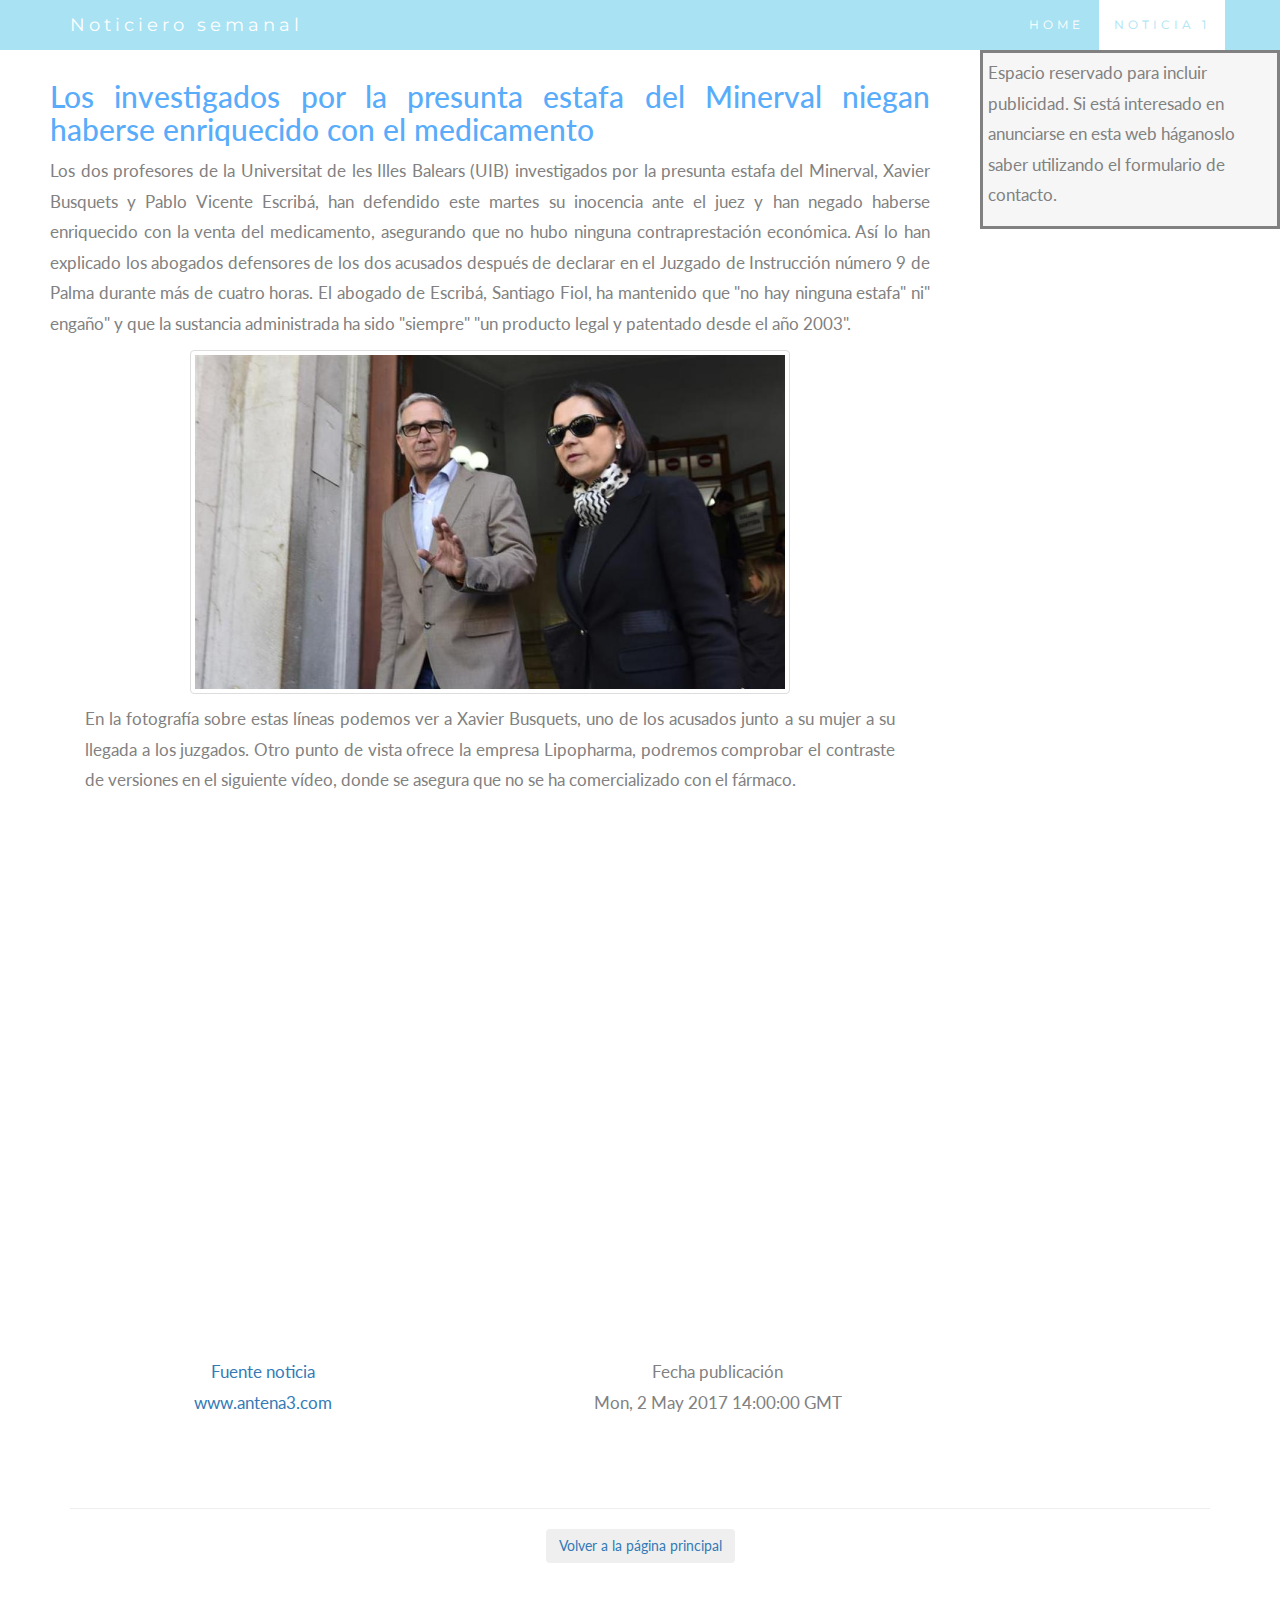
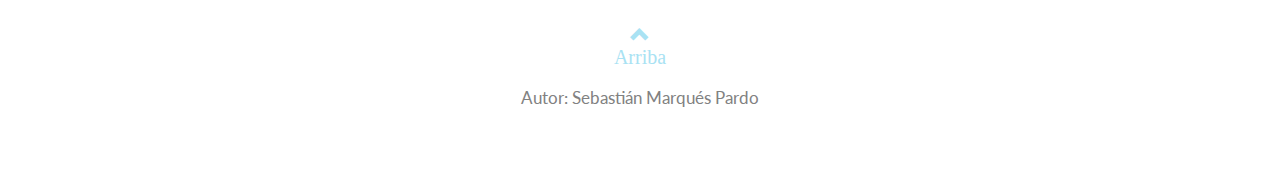
==== noticia1.html @ 66f3abdc "Add files via upload" ====
<!DOCTYPE html>
<html lang="es">
   <head>
      <title>El noticiero semanal</title>
      <meta charset="utf-8">
      <meta name="viewport" content="width=device-width, initial-scale=1">
      <link rel="stylesheet" href="https://maxcdn.bootstrapcdn.com/bootstrap/3.3.7/css/bootstrap.min.css">
      <link href="https://fonts.googleapis.com/css?family=Montserrat" rel="stylesheet" type="text/css">
      <link href="https://fonts.googleapis.com/css?family=Lato" rel="stylesheet" type="text/css">
      <link rel="stylesheet" href="css/b.css">
      <script src="https://ajax.googleapis.com/ajax/libs/jquery/3.1.1/jquery.min.js"></script>
      <script src="https://maxcdn.bootstrapcdn.com/bootstrap/3.3.7/js/bootstrap.min.js"></script>
      <script src="js/news.js"></script>
      <link rel="alternate" type="application/rss+xml" title="rss de la aplicación" href="datos/rss.xml">
   </head>
   <body id="noticiero" data-spy="scroll" data-target=".navbar" data-offset="60">
      <!-- Barra de navegación fijada arriba -->
      <nav class="navbar navbar-default navbar-fixed-top">
         <div class="container">
            <div class="navbar-header">
               <button type="button" class="navbar-toggle" data-toggle="collapse" data-target="#barraNav">
               <span class="icon-bar"></span>
               <span class="icon-bar"></span>
               <span class="icon-bar"></span>                        
               </button>
               <a class="navbar-brand" href="#noticiero">Noticiero semanal</a>
            </div>
            <div class="collapse navbar-collapse" id="barraNav">
               <ul class="nav navbar-nav navbar-right">
                  <li><a href="index.html">HOME</a></li>
                  <li><a href="#noticias">NOTICIA 1</a></li>
               </ul>
            </div>
         </div>
      </nav>
      <!-- Publicidad -->
      <div id="pub">
         <p>Espacio reservado para incluir publicidad. Si está interesado en anunciarse en esta web háganoslo saber utilizando el formulario de contacto.</p>
      </div>
      <!-- Container NOTICIAS -->
      <div id="todo" class="container-fluid">
         <div id="noticias" class="container-fluid text-center">
            <div class="row">
               <div class="col-sm-12">
                  <!-- noticia 1 -->
                  <h2 href="noticia1.html" id="titulo" class="post-contenido text-justify">Los investigados por la presunta estafa del Minerval niegan haberse enriquecido con el medicamento</h2>
                  <p id="enunciado" class="post-contenido text-justify">Los dos profesores de la Universitat de les Illes Balears (UIB) investigados por la presunta estafa del Minerval, Xavier Busquets y Pablo Vicente Escribá, han defendido este martes su inocencia ante el juez y han negado haberse enriquecido con la venta del medicamento, asegurando que no hubo ninguna contraprestación económica. Así lo han explicado los abogados defensores de los dos acusados después de declarar en el Juzgado de Instrucción número 9 de Palma durante más de cuatro horas. El abogado de Escribá, Santiago Fiol, ha mantenido que "no hay ninguna estafa" ni" engaño" y que la sustancia administrada ha sido "siempre" "un producto legal y patentado desde el año 2003".</p>
                  <a class="img-thumbnail"><img class="img-responsive" src="img/1.jpg" alt="Foto 1"></a>
               </div>
               <div class="container-fluid">
                  <div class="row">
                     <div class="col-sm-12">
                        <p id="enunciado" class="post-contenido text-justify">En la fotografía sobre estas líneas podemos ver a Xavier Busquets, uno de los acusados junto a su mujer a su llegada a los juzgados. Otro punto de vista ofrece la empresa Lipopharma, podremos comprobar el contraste de versiones en el siguiente vídeo, donde se asegura que no se ha comercializado con el fármaco.</p>
                        <div class="media embed-responsive embed-responsive-16by9">
                           <iframe class="embed-responsive-item" src="https://www.youtube.com/embed/sIQCrntjyCU"></iframe>
                        </div>
                     </div>
                  </div>
               </div>
               <div class="col-sm-6">
                  <br>
                  <a id="url" href="http://www.antena3.com/noticias/sociedad/investigados-presunta-estafa-minerval-niegan-haberse-enriquecido-medicamento_20170502590874cc0cf2461b6df51a50.html">Fuente noticia <Br> www.antena3.com </a>
               </div>
               <div class="col-sm-6">
                  <br>
                  <p id="fecha">Fecha publicación <Br> Mon, 2 May 2017 14:00:00 GMT
                  <p>
               </div>
            </div>
         </div>
      </div>
      <div id="home" class="container text-center">
         <hr>
         <a href="index.html"><button class="btn"<span class="glyphicon glyphicon-plus"></span>Volver a la página principal</button></a>
      </div>
      <!-- footer -->
      <footer class="container-fluid text-center">
         <a href="#noticiero" title="To Top">
            <span class="glyphicon glyphicon-chevron-up"><br>Arriba</span>                                       <!-- Imagen subir arriba "chevron-up" -->
         </a>
         <p>Autor: Sebastián Marqués Pardo<a href="https://www.w3schools.com" title="Copiright"></a></p>
      </footer>
   </body>
</html>
---- css/b.css ----
body {
      font: 400 17px Lato, sans-serif;
      line-height: 1.8;
      color: #818181;
  }
  h1 {
      color: #303030;
  }
  .container-fluid {
      padding: 60px 50px;
  }
  #titulo {
      color: #58ACFA;
  }
  .bg-grey {
      background-color: #f6f6f6;
  }
  .navbar {
      margin-bottom: 0;
      background-color: #A9E2F3;
      z-index: 9999;
      border: 0;
      font-size: 12px !important;
      line-height: 1.42857143 !important;
      letter-spacing: 4px;
      border-radius: 0;
      font-family: Montserrat, sans-serif;
  }
  .navbar li a,
  .navbar .navbar-brand {
      color: #fff !important;
  }
  .navbar-nav li a:hover,
  .navbar-nav li.active a {
      color: #A9E2F3 !important;
      background-color: #fff !important;
  }
  .navbar-default .navbar-toggle {
      border-color: transparent;
      color: #fff !important;
  }
  footer .glyphicon {
      font-size: 20px;
      margin-bottom: 20px;
      color: #A9E2F3;
  }
  .img-thumbnail {
      max-width: 600px;
  }
  /* Tablets en horizonal y escritorios normales */
  
  @media (min-width: 768px) and (max-width: 2000px) {
      #todo {
          margin-right: 300px;
          padding: 0px;
      }
      #pub {
          float: right;
          margin-top: 50px;
          background-color: #f6f6f6;
          max-width: 300px;
          min-width: 300px;
          max-height: 100%;
          padding: 5px;
          border-style: solid;
      }
  }
  /* Móviles en horizontal o tablets en vertical */
  
  @media (max-width: 767px) {
      #todo {
          margin-right: 0px;
          padding: 0px;
      }
      #pub {
          width: 100%;
          margin-top: 50px;
          height: 150px;
          float: left;
          background-color: #f6f6f6;
          padding: 5px;
          border-style: solid;
          margin-bottom: 20px;
      }
  }
  /* Móviles en vertical */
  
  @media (max-width: 480px) {
      #todo {
          margin-right: 0px;
          padding: 0px;
      }
      #pub {
          width: 100%;
          margin-top: 50px;
          height: 150px;
          float: left;
          background-color: #f6f6f6;
          padding: 5px;
          border-style: solid;
          margin-bottom: 20px;
      }
      #titulo {
          font-size: 24px;
      }
      .navbar-brand {
          font-size: 13px;
      }
  }
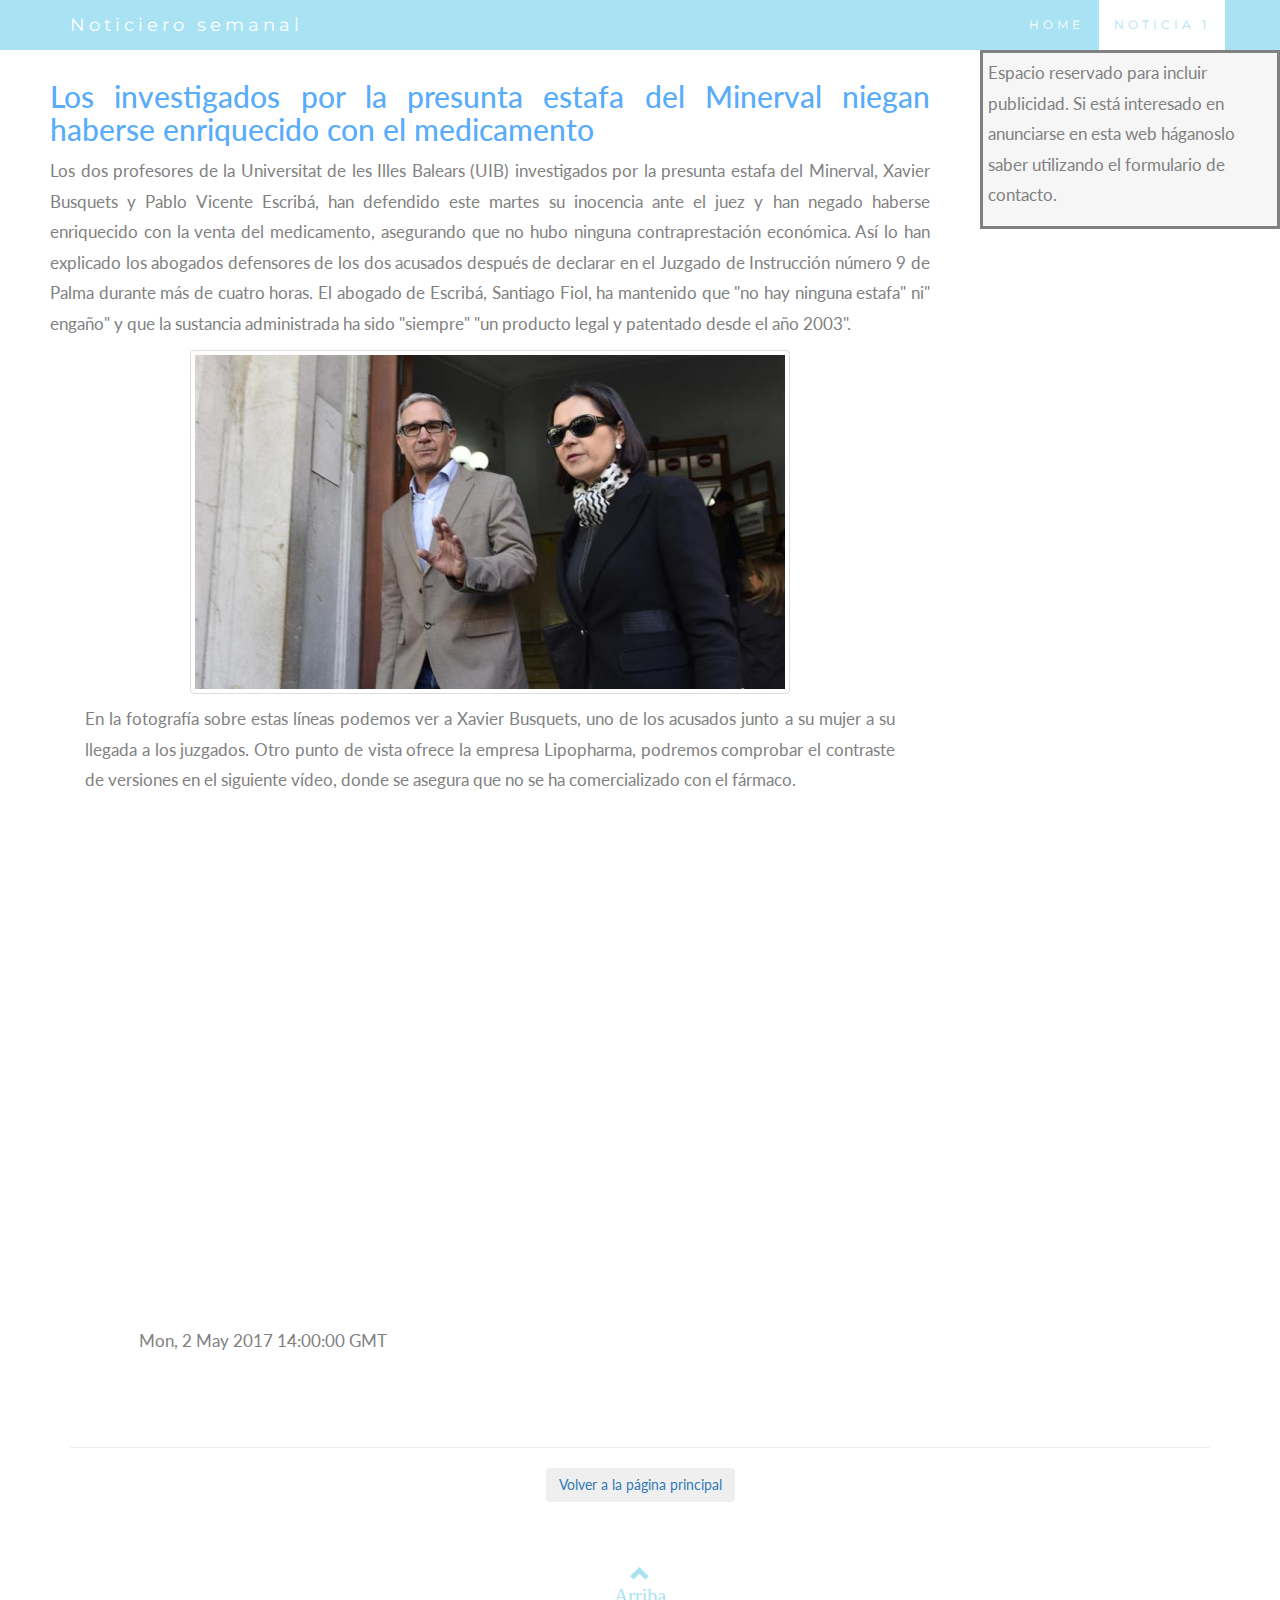
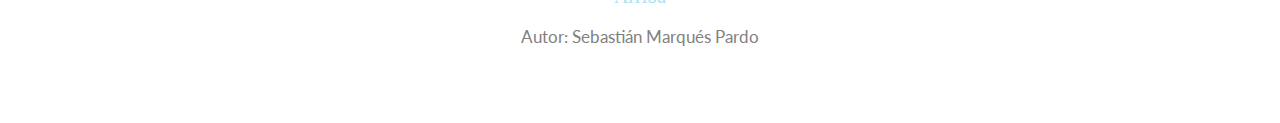
==== commit 49bfc087: "Add files via upload" ====
--- a/noticia1.html
+++ b/noticia1.html
@@ -3,18 +3,24 @@
    <head>
       <title>El noticiero semanal</title>
       <meta charset="utf-8">
-      <meta name="viewport" content="width=device-width, initial-scale=1">
-      <link rel="stylesheet" href="https://maxcdn.bootstrapcdn.com/bootstrap/3.3.7/css/bootstrap.min.css">
+	  <meta name="description" content="Noticiero semanal. Noticias sobre los temas que te interesan">
+	  <meta name="viewport" content="width=device-width, initial-scale=1">
+	  <meta property="og:title" content="Noticiero semanal">
+      <meta property="og:site_name" content="Noticiero semanal">
+      <meta property="og:image" content="img/https://rawgit.com/SebasMTX/Web-noticias/master/img/news.jpg">
+      <meta property="og:url" content="https://rawgit.com/SebasMTX/Web-noticias/master/index.html">
+	  <meta property="og:description" content="Noticias sobre los temas que te interesan">
+      <link href="https://maxcdn.bootstrapcdn.com/bootstrap/3.3.7/css/bootstrap.min.css" rel="stylesheet">
       <link href="https://fonts.googleapis.com/css?family=Montserrat" rel="stylesheet" type="text/css">
       <link href="https://fonts.googleapis.com/css?family=Lato" rel="stylesheet" type="text/css">
       <link rel="stylesheet" href="css/b.css">
       <script src="https://ajax.googleapis.com/ajax/libs/jquery/3.1.1/jquery.min.js"></script>
       <script src="https://maxcdn.bootstrapcdn.com/bootstrap/3.3.7/js/bootstrap.min.js"></script>
       <script src="js/news.js"></script>
-      <link rel="alternate" type="application/rss+xml" title="rss de la aplicación" href="datos/rss.xml">
+      <link rel="alternate" type="application/rss+xml" title="rss de la aplicación" href="rss/rss.xml">
    </head>
    <body id="noticiero" data-spy="scroll" data-target=".navbar" data-offset="60">
-      <!-- Barra de navegación fijada arriba -->
+<!-- Barra de navegación fijada arriba -->
       <nav class="navbar navbar-default navbar-fixed-top">
          <div class="container">
             <div class="navbar-header">
@@ -33,11 +39,11 @@
             </div>
          </div>
       </nav>
-      <!-- Publicidad -->
+<!-- Publicidad -->
       <div id="pub">
          <p>Espacio reservado para incluir publicidad. Si está interesado en anunciarse en esta web háganoslo saber utilizando el formulario de contacto.</p>
       </div>
-      <!-- Container NOTICIAS -->
+<!-- Container NOTICIAS -->
       <div id="todo" class="container-fluid">
          <div id="noticias" class="container-fluid text-center">
             <div class="row">
@@ -58,13 +64,7 @@
                   </div>
                </div>
                <div class="col-sm-6">
-                  <br>
-                  <a id="url" href="http://www.antena3.com/noticias/sociedad/investigados-presunta-estafa-minerval-niegan-haberse-enriquecido-medicamento_20170502590874cc0cf2461b6df51a50.html">Fuente noticia <Br> www.antena3.com </a>
-               </div>
-               <div class="col-sm-6">
-                  <br>
-                  <p id="fecha">Fecha publicación <Br> Mon, 2 May 2017 14:00:00 GMT
-                  <p>
+                  <p id="fecha">Mon, 2 May 2017 14:00:00 GMT</p>
                </div>
             </div>
          </div>
@@ -73,7 +73,7 @@
          <hr>
          <a href="index.html"><button class="btn"<span class="glyphicon glyphicon-plus"></span>Volver a la página principal</button></a>
       </div>
-      <!-- footer -->
+<!-- footer -->
       <footer class="container-fluid text-center">
          <a href="#noticiero" title="To Top">
             <span class="glyphicon glyphicon-chevron-up"><br>Arriba</span>                                       <!-- Imagen subir arriba "chevron-up" -->
